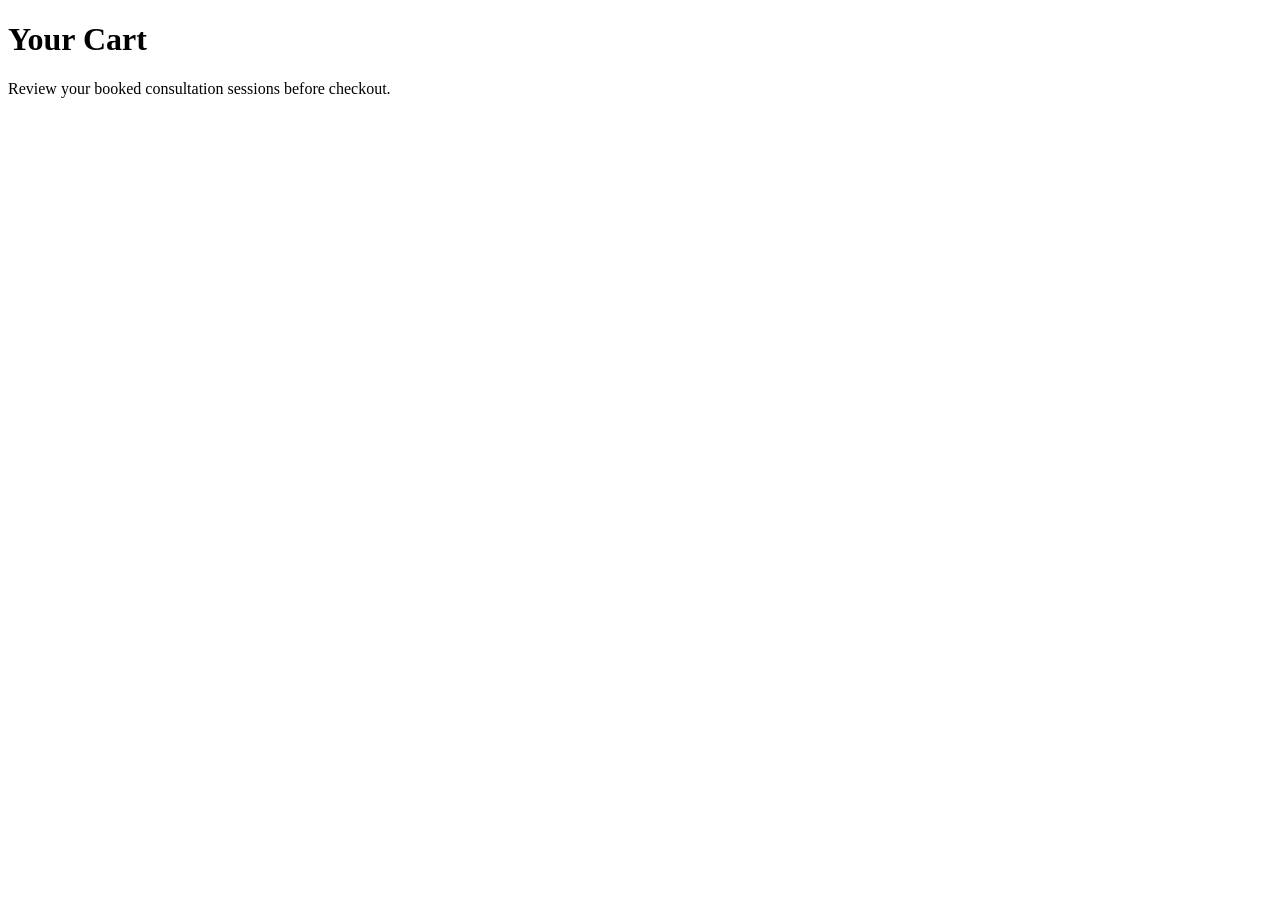
==== cart.html @ 55f7d3a2 "Add files via upload" ====
<!DOCTYPE html>
<html lang="en">
<head>
  <meta charset="UTF-8">
  <meta name="viewport" content="width=device-width, initial-scale=1.0">
  <title>Your Cart — MindCare Center</title>
  <link rel="stylesheet" href="css/styles.css">
</head>
<body>
  <div id="site-header"></div>

  <div class="page-header">
    <div class="container">
      <h1>Your Cart</h1>
      <p>Review your booked consultation sessions before checkout.</p>
    </div>
  </div>

  <section class="cart-page">
    <div class="container" id="cart-content"></div>
  </section>

  <div id="site-footer"></div>

  <script src="js/data.js"></script>
  <script src="js/cart.js"></script>
  <script src="js/main.js"></script>
  <script>
    initPage('cart');

    function renderCart() {
      const cart = getCart();
      const container = document.getElementById('cart-content');

      if (cart.length === 0) {
        container.innerHTML = `
          <div class="cart-empty">
            <h2>Your cart is empty</h2>
            <p>Browse our consultants and book a session to get started.</p>
            <a href="consultants.html" class="btn btn-primary">Browse Consultants</a>
          </div>
        `;
        return;
      }

      const total = getCartTotal();
      container.innerHTML = `
        <div class="cart-items">
          ${cart.map(item => `
            <div class="cart-item" data-id="${item.id}">
              <img src="${item.image}" alt="${item.consultantName}" class="cart-item-img">
              <div class="cart-item-info">
                <h3>${item.consultantName}</h3>
                <p>${item.specialty} · ${item.duration}</p>
                <p>📅 ${formatDate(item.date)} at ${item.time}</p>
              </div>
              <div class="cart-item-price">${formatPrice(item.price)}</div>
              <button class="btn btn-danger remove-btn" data-id="${item.id}">Remove</button>
            </div>
          `).join('')}
        </div>
        <div class="cart-summary">
          <h3>Order Summary</h3>
          <div class="summary-row">
            <span>Subtotal (${cart.length} session${cart.length > 1 ? 's' : ''})</span>
            <span>${formatPrice(total)}</span>
          </div>
          <div class="summary-row">
            <span>Service fee</span>
            <span>$0.00</span>
          </div>
          <div class="summary-row total">
            <span>Total</span>
            <span>${formatPrice(total)}</span>
          </div>
          <a href="checkout.html" class="btn btn-primary btn-block" style="margin-top: 1rem;">Proceed to Checkout</a>
        </div>
      `;

      document.querySelectorAll('.remove-btn').forEach(btn => {
        btn.addEventListener('click', () => {
          removeFromCart(btn.dataset.id);
          renderCart();
          showToast('Session removed from cart.');
        });
      });
    }

    function formatDate(dateStr) {
      const d = new Date(dateStr + 'T00:00:00');
      return d.toLocaleDateString('en-US', { weekday: 'short', month: 'short', day: 'numeric', year: 'numeric' });
    }

    renderCart();
  </script>
</body>
</html>
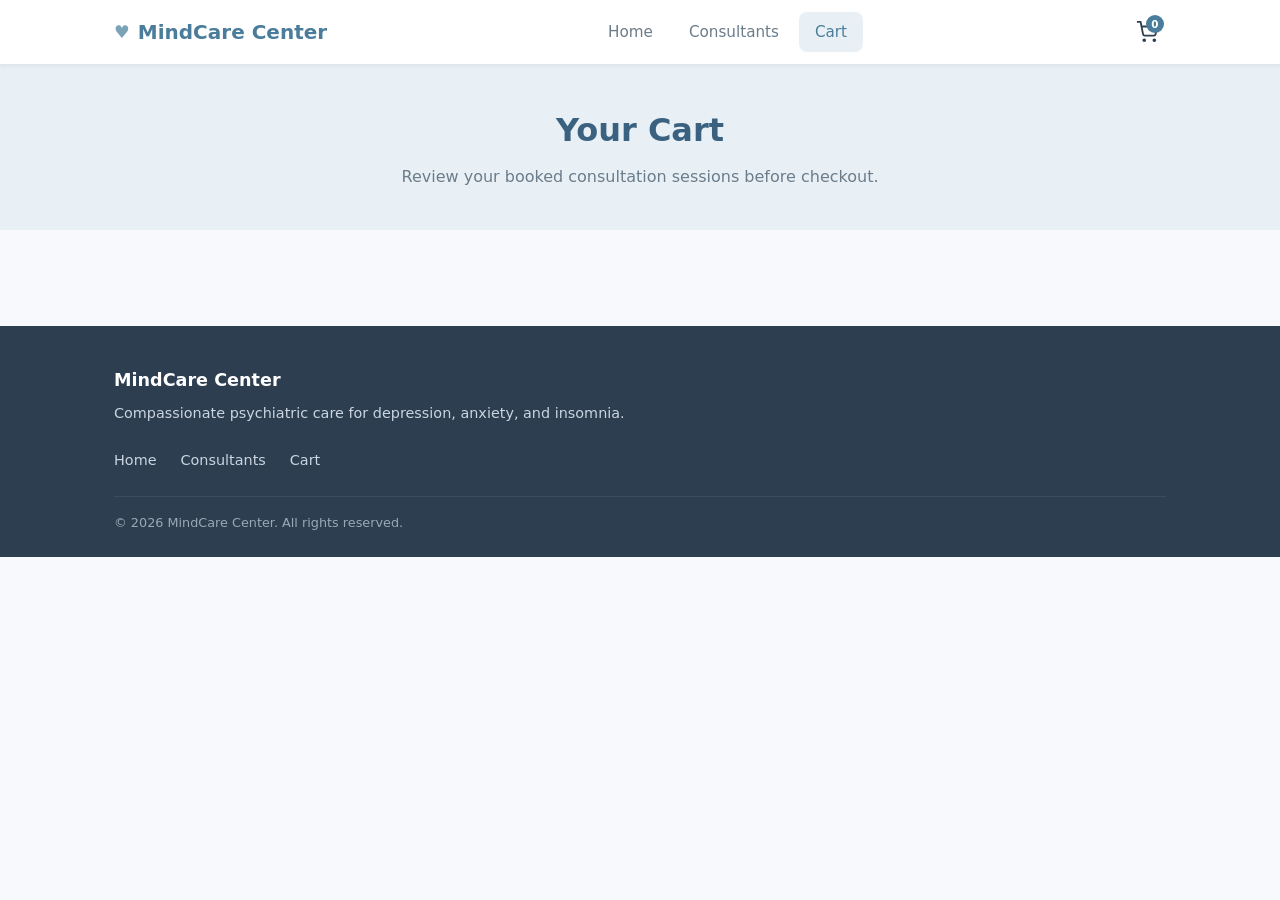
==== commit a3b1db4a: "Fix HTML structure and update script references" ====
--- a/cart.html
+++ b/cart.html
@@ -4,7 +4,7 @@
   <meta charset="UTF-8">
   <meta name="viewport" content="width=device-width, initial-scale=1.0">
   <title>Your Cart — MindCare Center</title>
-  <link rel="stylesheet" href="css/styles.css">
+  <link rel="stylesheet" href="styles.css">
 </head>
 <body>
   <div id="site-header"></div>
@@ -22,9 +22,9 @@
 
   <div id="site-footer"></div>
 
-  <script src="js/data.js"></script>
-  <script src="js/cart.js"></script>
-  <script src="js/main.js"></script>
+  <script src="data.js"></script>
+  <script src="cart.js"></script>
+  <script src="main.js"></script>
   <script>
     initPage('cart');
 
--- a/styles.css
+++ b/styles.css
@@ -0,0 +1,868 @@
+:root {
+  --color-bg: #f7f9fc;
+  --color-surface: #ffffff;
+  --color-primary: #4a7c9b;
+  --color-primary-dark: #3a6280;
+  --color-primary-light: #e8f0f5;
+  --color-accent: #7ba3b8;
+  --color-text: #2c3e50;
+  --color-text-muted: #6b7c8a;
+  --color-border: #e2e8f0;
+  --color-success: #3d8b6e;
+  --color-error: #c0392b;
+  --color-warning: #d4a017;
+  --shadow-sm: 0 1px 3px rgba(44, 62, 80, 0.08);
+  --shadow-md: 0 4px 16px rgba(44, 62, 80, 0.1);
+  --shadow-lg: 0 8px 32px rgba(44, 62, 80, 0.12);
+  --radius: 12px;
+  --radius-lg: 20px;
+  --font: 'Segoe UI', system-ui, -apple-system, sans-serif;
+}
+
+*, *::before, *::after {
+  box-sizing: border-box;
+  margin: 0;
+  padding: 0;
+}
+
+html {
+  scroll-behavior: smooth;
+}
+
+body {
+  font-family: var(--font);
+  background: var(--color-bg);
+  color: var(--color-text);
+  line-height: 1.6;
+  min-height: 100vh;
+  display: flex;
+  flex-direction: column;
+}
+
+.container {
+  width: 100%;
+  max-width: 1100px;
+  margin: 0 auto;
+  padding: 0 1.5rem;
+}
+
+/* Header */
+.site-header {
+  background: var(--color-surface);
+  border-bottom: 1px solid var(--color-border);
+  position: sticky;
+  top: 0;
+  z-index: 100;
+  box-shadow: var(--shadow-sm);
+}
+
+.header-inner {
+  display: flex;
+  align-items: center;
+  justify-content: space-between;
+  height: 64px;
+}
+
+.logo {
+  display: flex;
+  align-items: center;
+  gap: 0.5rem;
+  font-size: 1.25rem;
+  font-weight: 700;
+  color: var(--color-primary);
+  text-decoration: none;
+}
+
+.logo-icon {
+  color: var(--color-accent);
+  font-size: 1.1rem;
+}
+
+.main-nav {
+  display: flex;
+  gap: 0.25rem;
+}
+
+.nav-link {
+  padding: 0.5rem 1rem;
+  border-radius: 8px;
+  text-decoration: none;
+  color: var(--color-text-muted);
+  font-weight: 500;
+  font-size: 0.95rem;
+  transition: background 0.2s, color 0.2s;
+}
+
+.nav-link:hover,
+.nav-link.active {
+  background: var(--color-primary-light);
+  color: var(--color-primary);
+}
+
+.cart-link {
+  position: relative;
+  display: flex;
+  align-items: center;
+  padding: 0.5rem;
+  color: var(--color-text);
+  text-decoration: none;
+  border-radius: 8px;
+  transition: background 0.2s;
+}
+
+.cart-link:hover {
+  background: var(--color-primary-light);
+}
+
+.cart-badge {
+  position: absolute;
+  top: 2px;
+  right: 2px;
+  background: var(--color-primary);
+  color: white;
+  font-size: 0.65rem;
+  font-weight: 700;
+  min-width: 18px;
+  height: 18px;
+  border-radius: 50%;
+  display: flex;
+  align-items: center;
+  justify-content: center;
+}
+
+/* Footer */
+.site-footer {
+  background: var(--color-text);
+  color: #cbd5e0;
+  margin-top: auto;
+  padding: 2.5rem 0 1.5rem;
+}
+
+.footer-inner {
+  display: grid;
+  gap: 1.5rem;
+}
+
+.footer-brand strong {
+  color: white;
+  font-size: 1.1rem;
+}
+
+.footer-brand p {
+  margin-top: 0.5rem;
+  font-size: 0.9rem;
+}
+
+.footer-links {
+  display: flex;
+  gap: 1.5rem;
+}
+
+.footer-links a {
+  color: #cbd5e0;
+  text-decoration: none;
+  font-size: 0.9rem;
+}
+
+.footer-links a:hover {
+  color: white;
+}
+
+.footer-copy {
+  font-size: 0.8rem;
+  opacity: 0.7;
+  border-top: 1px solid rgba(255,255,255,0.1);
+  padding-top: 1rem;
+}
+
+/* Buttons */
+.btn {
+  display: inline-flex;
+  align-items: center;
+  justify-content: center;
+  gap: 0.5rem;
+  padding: 0.75rem 1.5rem;
+  border: none;
+  border-radius: var(--radius);
+  font-family: var(--font);
+  font-size: 0.95rem;
+  font-weight: 600;
+  cursor: pointer;
+  text-decoration: none;
+  transition: background 0.2s, transform 0.15s, box-shadow 0.2s;
+}
+
+.btn:active {
+  transform: scale(0.98);
+}
+
+.btn-primary {
+  background: var(--color-primary);
+  color: white;
+}
+
+.btn-primary:hover {
+  background: var(--color-primary-dark);
+  box-shadow: var(--shadow-md);
+}
+
+.btn-outline {
+  background: transparent;
+  color: var(--color-primary);
+  border: 2px solid var(--color-primary);
+}
+
+.btn-outline:hover {
+  background: var(--color-primary-light);
+}
+
+.btn-lg {
+  padding: 1rem 2rem;
+  font-size: 1rem;
+}
+
+.btn-block {
+  width: 100%;
+}
+
+.btn-danger {
+  background: transparent;
+  color: var(--color-error);
+  border: 1px solid var(--color-error);
+  padding: 0.4rem 0.8rem;
+  font-size: 0.85rem;
+}
+
+.btn-danger:hover {
+  background: #fdf0ef;
+}
+
+/* Hero */
+.hero {
+  background: linear-gradient(135deg, var(--color-primary) 0%, #5a9ab8 50%, var(--color-accent) 100%);
+  color: white;
+  padding: 5rem 0;
+  text-align: center;
+}
+
+.hero h1 {
+  font-size: clamp(2rem, 5vw, 3rem);
+  font-weight: 700;
+  margin-bottom: 1rem;
+  line-height: 1.2;
+}
+
+.hero p {
+  font-size: 1.15rem;
+  opacity: 0.92;
+  max-width: 560px;
+  margin: 0 auto 2rem;
+}
+
+.hero-actions {
+  display: flex;
+  gap: 1rem;
+  justify-content: center;
+  flex-wrap: wrap;
+}
+
+.hero .btn-outline {
+  border-color: white;
+  color: white;
+}
+
+.hero .btn-outline:hover {
+  background: rgba(255,255,255,0.15);
+}
+
+/* Sections */
+.section {
+  padding: 4rem 0;
+}
+
+.section-title {
+  text-align: center;
+  font-size: 1.75rem;
+  margin-bottom: 0.5rem;
+}
+
+.section-subtitle {
+  text-align: center;
+  color: var(--color-text-muted);
+  margin-bottom: 2.5rem;
+  max-width: 520px;
+  margin-left: auto;
+  margin-right: auto;
+}
+
+/* Cards grid */
+.cards-grid {
+  display: grid;
+  grid-template-columns: repeat(auto-fit, minmax(280px, 1fr));
+  gap: 1.5rem;
+}
+
+.card {
+  background: var(--color-surface);
+  border-radius: var(--radius-lg);
+  box-shadow: var(--shadow-sm);
+  border: 1px solid var(--color-border);
+  overflow: hidden;
+  transition: box-shadow 0.2s, transform 0.2s;
+}
+
+.card:hover {
+  box-shadow: var(--shadow-md);
+  transform: translateY(-2px);
+}
+
+.card-img {
+  width: 100%;
+  height: 200px;
+  object-fit: cover;
+}
+
+.card-body {
+  padding: 1.5rem;
+}
+
+.card-tag {
+  display: inline-block;
+  background: var(--color-primary-light);
+  color: var(--color-primary);
+  font-size: 0.75rem;
+  font-weight: 600;
+  padding: 0.25rem 0.75rem;
+  border-radius: 20px;
+  margin-bottom: 0.75rem;
+}
+
+.card-body h3 {
+  font-size: 1.15rem;
+  margin-bottom: 0.25rem;
+}
+
+.card-body .card-title-sub {
+  color: var(--color-text-muted);
+  font-size: 0.85rem;
+  margin-bottom: 0.75rem;
+}
+
+.card-body p {
+  color: var(--color-text-muted);
+  font-size: 0.9rem;
+  margin-bottom: 1rem;
+}
+
+.card-footer {
+  display: flex;
+  align-items: center;
+  justify-content: space-between;
+}
+
+.price {
+  font-size: 1.25rem;
+  font-weight: 700;
+  color: var(--color-primary);
+}
+
+.price span {
+  font-size: 0.8rem;
+  font-weight: 400;
+  color: var(--color-text-muted);
+}
+
+/* Features */
+.features-grid {
+  display: grid;
+  grid-template-columns: repeat(auto-fit, minmax(240px, 1fr));
+  gap: 1.5rem;
+}
+
+.feature {
+  text-align: center;
+  padding: 2rem 1.5rem;
+  background: var(--color-surface);
+  border-radius: var(--radius-lg);
+  border: 1px solid var(--color-border);
+}
+
+.feature-icon {
+  font-size: 2rem;
+  margin-bottom: 1rem;
+}
+
+.feature h3 {
+  font-size: 1.05rem;
+  margin-bottom: 0.5rem;
+}
+
+.feature p {
+  color: var(--color-text-muted);
+  font-size: 0.9rem;
+}
+
+/* Page header */
+.page-header {
+  background: var(--color-primary-light);
+  padding: 2.5rem 0;
+  text-align: center;
+}
+
+.page-header h1 {
+  font-size: 2rem;
+  color: var(--color-primary-dark);
+}
+
+.page-header p {
+  color: var(--color-text-muted);
+  margin-top: 0.5rem;
+}
+
+/* Consultant detail */
+.consultant-detail {
+  padding: 3rem 0;
+}
+
+.detail-grid {
+  display: grid;
+  grid-template-columns: 1fr 1.2fr;
+  gap: 2.5rem;
+  align-items: start;
+}
+
+.detail-photo {
+  width: 100%;
+  border-radius: var(--radius-lg);
+  box-shadow: var(--shadow-md);
+}
+
+.detail-info h2 {
+  font-size: 1.75rem;
+  margin-bottom: 0.25rem;
+}
+
+.detail-title {
+  color: var(--color-primary);
+  font-weight: 600;
+  margin-bottom: 1rem;
+}
+
+.detail-bio {
+  color: var(--color-text-muted);
+  margin-bottom: 1.5rem;
+}
+
+.detail-section {
+  margin-bottom: 1.5rem;
+}
+
+.detail-section h3 {
+  font-size: 1rem;
+  margin-bottom: 0.5rem;
+  color: var(--color-primary-dark);
+}
+
+.detail-section ul {
+  list-style: none;
+  padding: 0;
+}
+
+.detail-section li {
+  padding: 0.35rem 0;
+  color: var(--color-text-muted);
+  font-size: 0.9rem;
+}
+
+.detail-section li::before {
+  content: "✓ ";
+  color: var(--color-success);
+  font-weight: 700;
+}
+
+/* Booking form */
+.booking-panel {
+  background: var(--color-surface);
+  border: 1px solid var(--color-border);
+  border-radius: var(--radius-lg);
+  padding: 2rem;
+  box-shadow: var(--shadow-sm);
+  margin-top: 2rem;
+}
+
+.booking-panel h3 {
+  font-size: 1.25rem;
+  margin-bottom: 1.5rem;
+}
+
+.form-group {
+  margin-bottom: 1.25rem;
+}
+
+.form-group label {
+  display: block;
+  font-weight: 600;
+  font-size: 0.9rem;
+  margin-bottom: 0.4rem;
+}
+
+.form-group input,
+.form-group select {
+  width: 100%;
+  padding: 0.75rem 1rem;
+  border: 1px solid var(--color-border);
+  border-radius: 8px;
+  font-family: var(--font);
+  font-size: 0.95rem;
+  transition: border-color 0.2s;
+}
+
+.form-group input:focus,
+.form-group select:focus {
+  outline: none;
+  border-color: var(--color-primary);
+  box-shadow: 0 0 0 3px rgba(74, 124, 155, 0.15);
+}
+
+.form-row {
+  display: grid;
+  grid-template-columns: 1fr 1fr;
+  gap: 1rem;
+}
+
+.booking-price {
+  display: flex;
+  justify-content: space-between;
+  align-items: center;
+  padding: 1rem 0;
+  border-top: 1px solid var(--color-border);
+  margin-top: 0.5rem;
+  margin-bottom: 1rem;
+}
+
+/* Cart */
+.cart-page {
+  padding: 3rem 0;
+}
+
+.cart-empty {
+  text-align: center;
+  padding: 4rem 2rem;
+  background: var(--color-surface);
+  border-radius: var(--radius-lg);
+  border: 1px solid var(--color-border);
+}
+
+.cart-empty h2 {
+  margin-bottom: 0.5rem;
+}
+
+.cart-empty p {
+  color: var(--color-text-muted);
+  margin-bottom: 1.5rem;
+}
+
+.cart-items {
+  display: flex;
+  flex-direction: column;
+  gap: 1rem;
+  margin-bottom: 2rem;
+}
+
+.cart-item {
+  display: grid;
+  grid-template-columns: 80px 1fr auto auto;
+  gap: 1.25rem;
+  align-items: center;
+  background: var(--color-surface);
+  border: 1px solid var(--color-border);
+  border-radius: var(--radius);
+  padding: 1.25rem;
+}
+
+.cart-item-img {
+  width: 80px;
+  height: 80px;
+  border-radius: 8px;
+  object-fit: cover;
+}
+
+.cart-item-info h3 {
+  font-size: 1rem;
+}
+
+.cart-item-info p {
+  font-size: 0.85rem;
+  color: var(--color-text-muted);
+}
+
+.cart-item-price {
+  font-weight: 700;
+  font-size: 1.1rem;
+  color: var(--color-primary);
+}
+
+.cart-summary {
+  background: var(--color-surface);
+  border: 1px solid var(--color-border);
+  border-radius: var(--radius-lg);
+  padding: 1.5rem;
+  max-width: 400px;
+  margin-left: auto;
+}
+
+.cart-summary h3 {
+  margin-bottom: 1rem;
+}
+
+.summary-row {
+  display: flex;
+  justify-content: space-between;
+  padding: 0.5rem 0;
+  font-size: 0.95rem;
+}
+
+.summary-row.total {
+  border-top: 2px solid var(--color-border);
+  margin-top: 0.5rem;
+  padding-top: 1rem;
+  font-weight: 700;
+  font-size: 1.15rem;
+}
+
+/* Checkout */
+.checkout-grid {
+  display: grid;
+  grid-template-columns: 1.5fr 1fr;
+  gap: 2rem;
+  padding: 3rem 0;
+}
+
+.checkout-form {
+  background: var(--color-surface);
+  border: 1px solid var(--color-border);
+  border-radius: var(--radius-lg);
+  padding: 2rem;
+}
+
+.checkout-form h2 {
+  font-size: 1.25rem;
+  margin-bottom: 1.5rem;
+}
+
+.order-summary {
+  background: var(--color-surface);
+  border: 1px solid var(--color-border);
+  border-radius: var(--radius-lg);
+  padding: 1.5rem;
+  height: fit-content;
+  position: sticky;
+  top: 80px;
+}
+
+.order-summary h3 {
+  margin-bottom: 1rem;
+}
+
+.summary-item {
+  display: flex;
+  justify-content: space-between;
+  padding: 0.6rem 0;
+  border-bottom: 1px solid var(--color-border);
+  font-size: 0.9rem;
+}
+
+.summary-item:last-of-type {
+  border-bottom: none;
+}
+
+/* Payment */
+.payment-page {
+  padding: 3rem 0;
+}
+
+.payment-grid {
+  display: grid;
+  grid-template-columns: 1.2fr 1fr;
+  gap: 2rem;
+  max-width: 900px;
+  margin: 0 auto;
+}
+
+.payment-form {
+  background: var(--color-surface);
+  border: 1px solid var(--color-border);
+  border-radius: var(--radius-lg);
+  padding: 2rem;
+}
+
+.payment-form h2 {
+  font-size: 1.25rem;
+  margin-bottom: 0.5rem;
+}
+
+.payment-form > p {
+  color: var(--color-text-muted);
+  font-size: 0.9rem;
+  margin-bottom: 1.5rem;
+}
+
+.payment-methods {
+  display: flex;
+  gap: 0.75rem;
+  margin-bottom: 1.5rem;
+}
+
+.payment-method {
+  flex: 1;
+  padding: 0.75rem;
+  border: 2px solid var(--color-border);
+  border-radius: 8px;
+  text-align: center;
+  cursor: pointer;
+  font-size: 0.85rem;
+  font-weight: 600;
+  transition: border-color 0.2s, background 0.2s;
+}
+
+.payment-method.active {
+  border-color: var(--color-primary);
+  background: var(--color-primary-light);
+  color: var(--color-primary);
+}
+
+.card-input-group {
+  position: relative;
+}
+
+.card-icons {
+  position: absolute;
+  right: 12px;
+  top: 50%;
+  transform: translateY(-50%);
+  display: flex;
+  gap: 4px;
+  font-size: 0.7rem;
+  font-weight: 700;
+  color: var(--color-text-muted);
+}
+
+.secure-badge {
+  display: flex;
+  align-items: center;
+  gap: 0.5rem;
+  margin-top: 1rem;
+  padding: 0.75rem;
+  background: var(--color-primary-light);
+  border-radius: 8px;
+  font-size: 0.85rem;
+  color: var(--color-primary-dark);
+}
+
+.payment-summary {
+  background: var(--color-surface);
+  border: 1px solid var(--color-border);
+  border-radius: var(--radius-lg);
+  padding: 1.5rem;
+  height: fit-content;
+}
+
+.payment-success {
+  text-align: center;
+  padding: 4rem 2rem;
+  max-width: 500px;
+  margin: 0 auto;
+}
+
+.success-icon {
+  width: 80px;
+  height: 80px;
+  background: #e8f5ef;
+  color: var(--color-success);
+  border-radius: 50%;
+  display: flex;
+  align-items: center;
+  justify-content: center;
+  font-size: 2.5rem;
+  margin: 0 auto 1.5rem;
+}
+
+.payment-success h2 {
+  margin-bottom: 0.5rem;
+}
+
+.payment-success p {
+  color: var(--color-text-muted);
+  margin-bottom: 1.5rem;
+}
+
+.demo-notice {
+  background: #fff8e6;
+  border: 1px solid #f0d78c;
+  border-radius: 8px;
+  padding: 0.75rem 1rem;
+  font-size: 0.85rem;
+  color: #8a6914;
+  margin-bottom: 1.5rem;
+}
+
+/* Toast */
+.toast {
+  position: fixed;
+  bottom: 2rem;
+  right: 2rem;
+  padding: 1rem 1.5rem;
+  border-radius: var(--radius);
+  color: white;
+  font-weight: 600;
+  font-size: 0.9rem;
+  box-shadow: var(--shadow-lg);
+  transform: translateY(100px);
+  opacity: 0;
+  transition: transform 0.3s, opacity 0.3s;
+  z-index: 1000;
+}
+
+.toast.show {
+  transform: translateY(0);
+  opacity: 1;
+}
+
+.toast-success {
+  background: var(--color-success);
+}
+
+.toast-error {
+  background: var(--color-error);
+}
+
+/* Responsive */
+@media (max-width: 768px) {
+  .main-nav {
+    display: none;
+  }
+
+  .detail-grid,
+  .checkout-grid,
+  .payment-grid {
+    grid-template-columns: 1fr;
+  }
+
+  .cart-item {
+    grid-template-columns: 60px 1fr;
+    grid-template-rows: auto auto;
+  }
+
+  .cart-item-price,
+  .cart-item .btn-danger {
+    grid-column: 2;
+  }
+
+  .form-row {
+    grid-template-columns: 1fr;
+  }
+
+  .order-summary {
+    position: static;
+  }
+}
